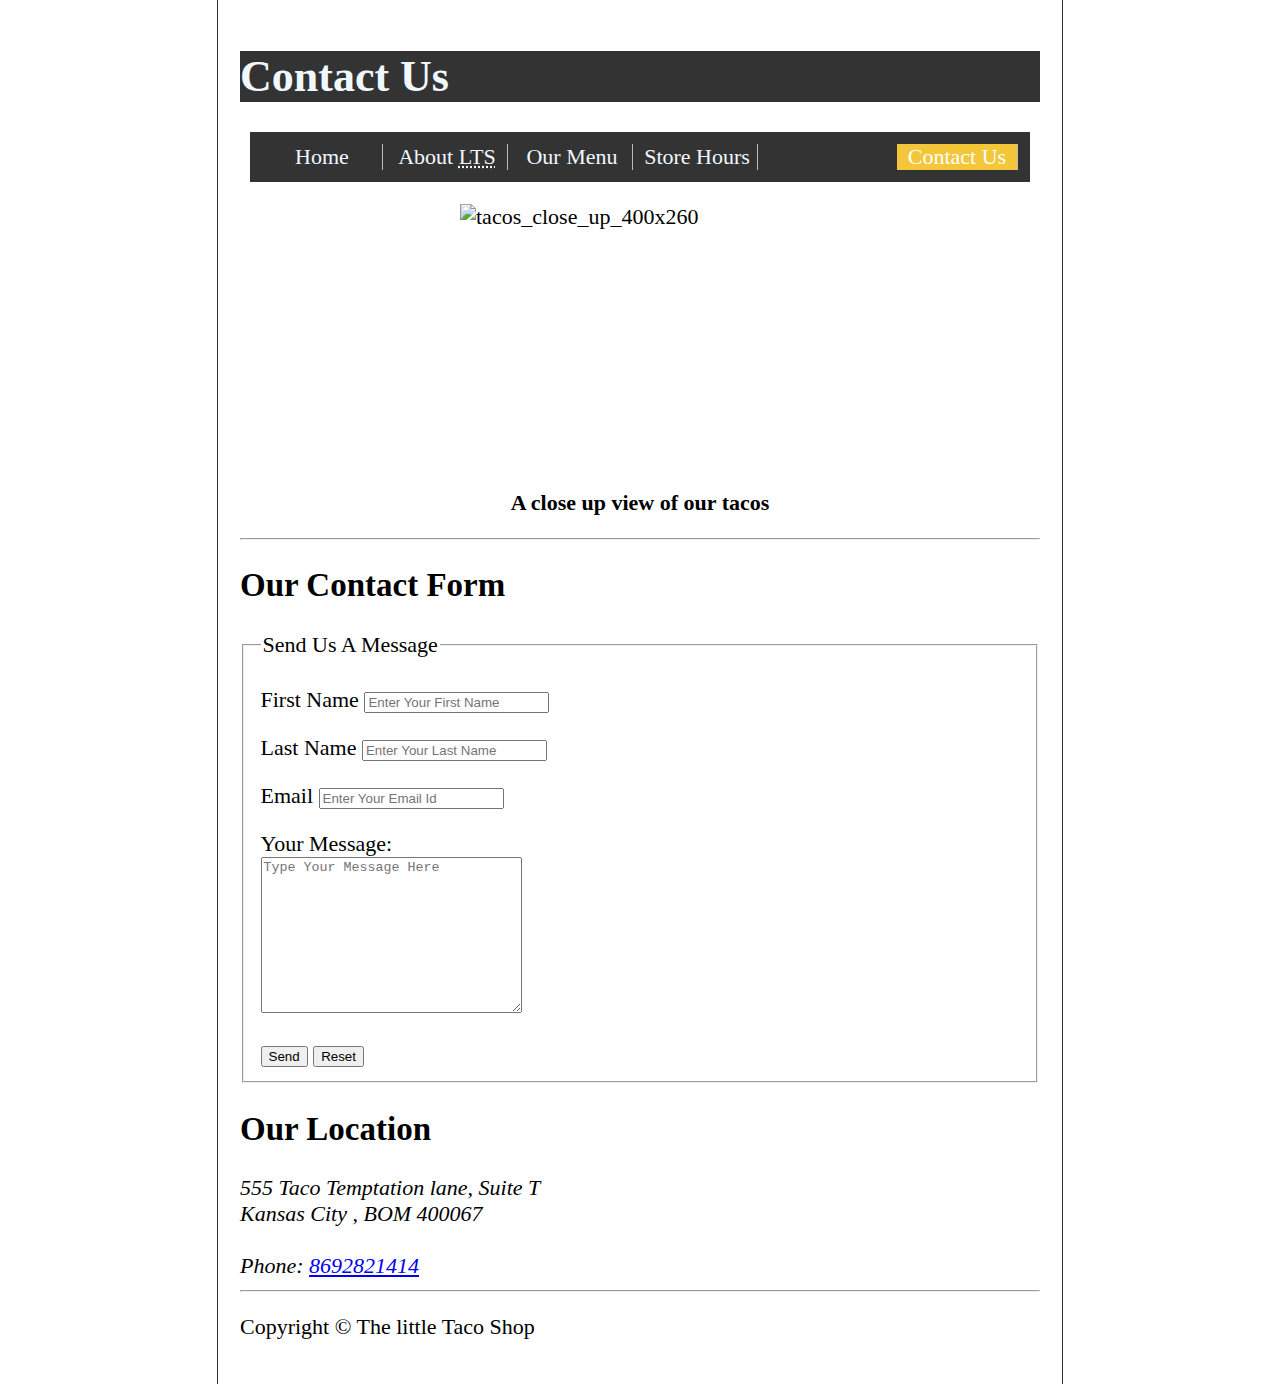
==== contact.html @ 56878052 "Add files via upload" ====
<!DOCTYPE html>
<html lang="en">
  <head>
    <meta charset="UTF-8" />
    <meta http-equiv="X-UA-Compatible" content="IE=edge" />
    <meta
      name="viewport"
      content="Contact Information for The Little Taco Shop, initial-scale=1.0"
    />
    <title>Contact Us</title>
    <link rel="icon" href="favicon.ico" type="image/x-icon" />
    <link rel="stylesheet" href="style.css" />
  </head>

  <body>
    <header>
      <h1>Contact Us</h1>
      <nav>
        <ul>
          <li>
            <a href="index.html">Home</a>
          </li>

          <li>
            <a href="#About"
              >About <abbr title="The Little Taco Shop">LTS</abbr></a
            >
          </li>

          <li>
            <a href="index.html/#Menu">Our Menu</a>
          </li>

          <li>
            <a href="hours.html">Store Hours</a>
          </li>

          <li style="float: right">
            <a class="active" href="#contact">Contact Us</a>
          </li>
        </ul>
      </nav>
      <figure>
        <img
          src="IMG/tacos_close_up_400x260.png"
          alt="tacos_close_up_400x260"
          title="We love Tacos and Drinks!"
          width="400"
          height="260"
          class="center"
        />
        <figcaption>
          <br /><strong>A close up view of our tacos</strong>
        </figcaption>
      </figure>
      <hr />
      <main>
        <section>
          <h2>Our Contact Form</h2>

          <form action="https://httpbin.org/get" method="get">
            <fieldset>
              <legend>Send Us A Message</legend>
              <p>
                <label for="fname">First Name</label>
                <input
                  type="text"
                  name="fname"
                  placeholder="Enter Your First Name"
                  required
                />
              </p>
              <p>
                <label for="lname">Last Name</label>
                <input
                  type="text"
                  name="lname"
                  placeholder="Enter Your Last Name"
                  required
                />
              </p>
              <p>
                <label for="Email">Email</label>
                <input
                  type="email"
                  name="email"
                  placeholder="Enter Your Email Id"
                  required
                />
              </p>
              <p>
                <label for="message">Your Message:</label><br />
                <textarea
                  name="message"
                  id="message"
                  cols="30"
                  rows="10"
                  placeholder="Type Your Message Here"
                ></textarea>
              </p>
              <button type="submit">Send</button>
              <button type="submit">Reset</button>
            </fieldset>
          </form>
        </section>
        <section>
          <h2>Our Location</h2>
          <address>
            555 Taco Temptation lane, Suite T <br />
            Kansas City , BOM 400067
            <br /><br />
            Phone: <a href="tel:+918692821414">8692821414</a>
          </address>
        </section>
      </main>
      <hr />
      <footer>
        <p>Copyright &copy; The little Taco Shop</p>
      </footer>
    </header>
  </body>
</html>
---- style.css ----
html {
    font-size: 22px;
}
h1{
    background-color: #333;
    color: aliceblue;
}

                    /* NAV BAR STARTS HERE */

ul{
    list-style-type:none;
    margin: 10px;
    padding: 10px;
    /* width: 130px;  */
    background-color: #333;
    overflow: hidden;
}

li a{
    display: block;
    width: 120px;
    color: aliceblue;
    text-decoration: none;
}

li{
    float: left;
    text-align: center;
    border-right:1px solid #bbb ;
    margin: 2px;
    padding: 0px;
}
li a:hover:not(.active){
    background-color: rgb(127, 129, 131);
    color: #333;
}

li a.active {
    border: 0px;
    margin: 0px;
    padding: 0px;
    background-color: #f4c63a;
    color: white;
    width: 120px;
}
                     /* NAV BAR ENDS HERE */
.center {
    display: block;
    margin-left: auto;
    margin-right: auto;
    width: 50%;
  }

figure figcaption{
    text-align: center;

}  
body {
    min-height: 100vh;
    max-width: 800px;
    margin: 0 auto;
    padding: 1rem;
    border-left: 1px solid #333;
    border-right: 1px solid #333;
}

th,
td,
caption {
    border: 1px solid #333;
    font-family: 'Courier New', Courier, monospace;
    border-collapse: separate;
    padding: 0.5rem;
    }
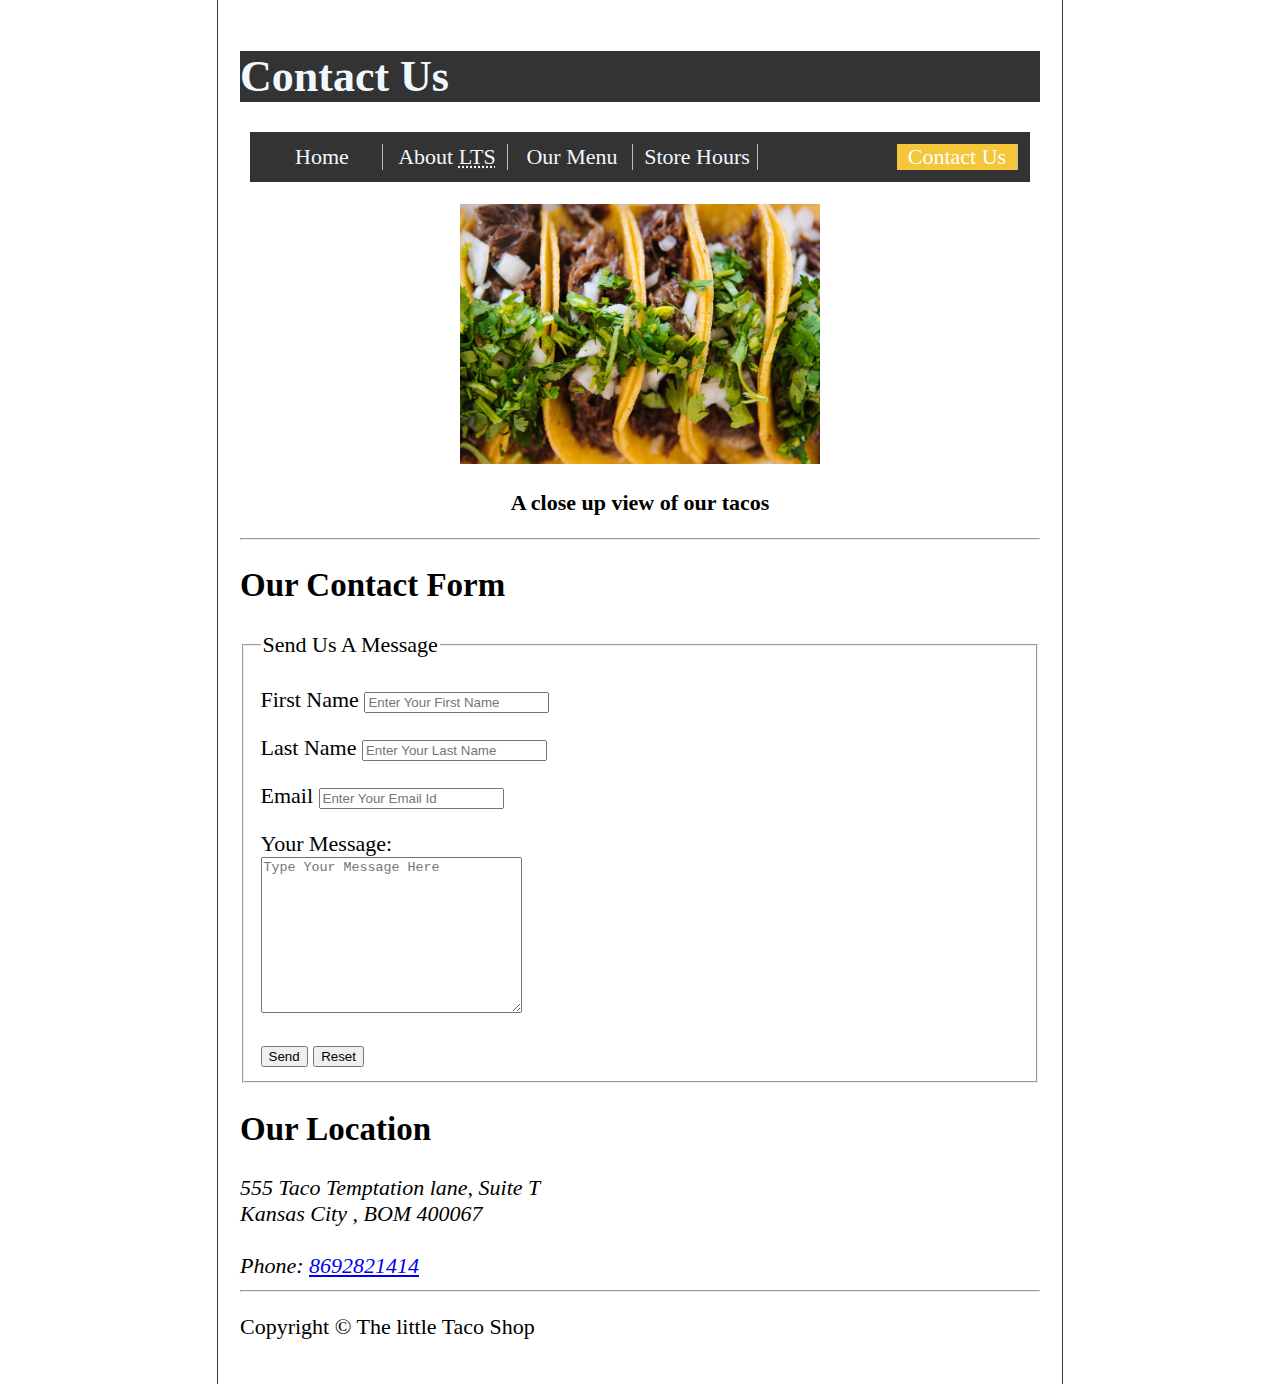
==== commit 40ab5aba: "Update contact.html" ====
--- a/contact.html
+++ b/contact.html
@@ -42,7 +42,7 @@
       </nav>
       <figure>
         <img
-          src="IMG/tacos_close_up_400x260.png"
+          src="tacos_close_up_400x260.png"
           alt="tacos_close_up_400x260"
           title="We love Tacos and Drinks!"
           width="400"
